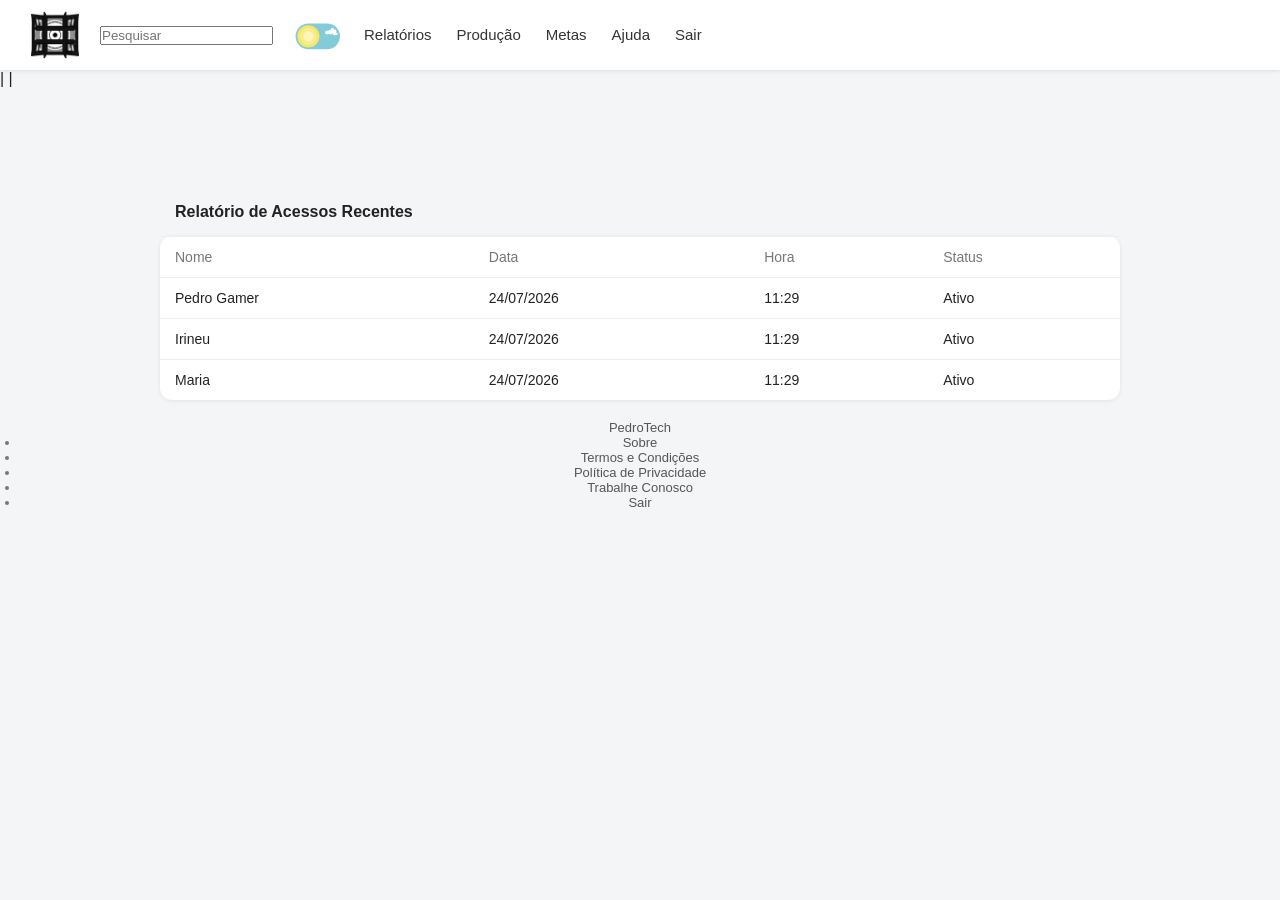
==== dashboard.html @ 48ce6a90 "Add files via upload" ====
<!DOCTYPE html>
<html lang="pt-br">
<head>
    <meta charset="UTF-8">
    <meta name="viewport" content="width=device-width, initial-scale=1.0">
    <title>Dashboard</title>
    <link rel="stylesheet" href="assets/css/dashboard.css">
</head>
<body>
    
    <header>
        <img src="assets/Images/Logo.png" alt="logo Smart Control" width="50">
        <input type ="text" id="campoBusca" placeholder="Pesquisar">

            <!-- From Uiverse.io by rishichawda --> 
        <label id="theme-button">
        <input type="checkbox" id="toggle">
        <svg viewBox="0 0 69.667 44" xmlns:xlink="http://www.w3.org/1999/xlink" xmlns="http://www.w3.org/2000/svg">
            <g transform="translate(3.5 3.5)" data-name="Component 15 – 1" id="Component_15_1">
            
            
            <g filter="url(#container)" transform="matrix(1, 0, 0, 1, -3.5, -3.5)">
                <rect fill="#83cbd8" transform="translate(3.5 3.5)" rx="17.5" height="35" width="60.667" data-name="container" id="container"></rect>
            </g>
            
            <g transform="translate(2.333 2.333)" id="button">
                
                <g data-name="sun" id="sun">
                <g filter="url(#sun-outer)" transform="matrix(1, 0, 0, 1, -5.83, -5.83)">
                    <circle fill="#f8e664" transform="translate(5.83 5.83)" r="15.167" cy="15.167" cx="15.167" data-name="sun-outer" id="sun-outer-2"></circle>
                </g>
                <g filter="url(#sun)" transform="matrix(1, 0, 0, 1, -5.83, -5.83)">
                    <path fill="rgba(246,254,247,0.29)" transform="translate(9.33 9.33)" d="M11.667,0A11.667,11.667,0,1,1,0,11.667,11.667,11.667,0,0,1,11.667,0Z" data-name="sun" id="sun-3"></path>
                </g>
                <circle fill="#fcf4b9" transform="translate(8.167 8.167)" r="7" cy="7" cx="7" id="sun-inner"></circle>
                </g>
                
                
                <g data-name="moon" id="moon">
                <g filter="url(#moon)" transform="matrix(1, 0, 0, 1, -31.5, -5.83)">
                    <circle fill="#cce6ee" transform="translate(31.5 5.83)" r="15.167" cy="15.167" cx="15.167" data-name="moon" id="moon-3"></circle>
                </g>
                <g fill="#a6cad0" transform="translate(-24.415 -1.009)" id="patches">
                    <circle transform="translate(43.009 4.496)" r="2" cy="2" cx="2"></circle>
                    <circle transform="translate(39.366 17.952)" r="2" cy="2" cx="2" data-name="patch"></circle>
                    <circle transform="translate(33.016 8.044)" r="1" cy="1" cx="1" data-name="patch"></circle>
                    <circle transform="translate(51.081 18.888)" r="1" cy="1" cx="1" data-name="patch"></circle>
                    <circle transform="translate(33.016 22.503)" r="1" cy="1" cx="1" data-name="patch"></circle>
                    <circle transform="translate(50.081 10.53)" r="1.5" cy="1.5" cx="1.5" data-name="patch"></circle>
                </g>
                </g>
            </g>
            
            
            <g filter="url(#cloud)" transform="matrix(1, 0, 0, 1, -3.5, -3.5)">
                <path fill="#fff" transform="translate(-3466.47 -160.94)" d="M3512.81,173.815a4.463,4.463,0,0,1,2.243.62.95.95,0,0,1,.72-1.281,4.852,4.852,0,0,1,2.623.519c.034.02-.5-1.968.281-2.716a2.117,2.117,0,0,1,2.829-.274,1.821,1.821,0,0,1,.854,1.858c.063.037,2.594-.049,3.285,1.273s-.865,2.544-.807,2.626a12.192,12.192,0,0,1,2.278.892c.553.448,1.106,1.992-1.62,2.927a7.742,7.742,0,0,1-3.762-.3c-1.28-.49-1.181-2.65-1.137-2.624s-1.417,2.2-2.623,2.2a4.172,4.172,0,0,1-2.394-1.206,3.825,3.825,0,0,1-2.771.774c-3.429-.46-2.333-3.267-2.2-3.55A3.721,3.721,0,0,1,3512.81,173.815Z" data-name="cloud" id="cloud"></path>
            </g>

            
            <g fill="#def8ff" transform="translate(3.585 1.325)" id="stars">
                <path transform="matrix(-1, 0.017, -0.017, -1, 24.231, 3.055)" d="M.774,0,.566.559,0,.539.458.933.25,1.492l.485-.361.458.394L1.024.953,1.509.592.943.572Z"></path>
                <path transform="matrix(-0.777, 0.629, -0.629, -0.777, 23.185, 12.358)" d="M1.341.529.836.472.736,0,.505.46,0,.4.4.729l-.231.46L.605.932l.4.326L.9.786Z" data-name="star"></path>
                <path transform="matrix(0.438, 0.899, -0.899, 0.438, 23.177, 29.735)" d="M.015,1.065.475.9l.285.365L.766.772l.46-.164L.745.494.751,0,.481.407,0,.293.285.658Z" data-name="star"></path>
                <path transform="translate(12.677 0.388) rotate(104)" d="M1.161,1.6,1.059,1,1.574.722.962.607.86,0,.613.572,0,.457.446.881.2,1.454l.516-.274Z" data-name="star"></path>
                <path transform="matrix(-0.07, 0.998, -0.998, -0.07, 11.066, 15.457)" d="M.873,1.648l.114-.62L1.579.945,1.03.62,1.144,0,.706.464.157.139.438.7,0,1.167l.592-.083Z" data-name="star"></path>
                <path transform="translate(8.326 28.061) rotate(11)" d="M.593,0,.638.724,0,.982l.7.211.045.724.36-.64.7.211L1.342.935,1.7.294,1.063.552Z" data-name="star"></path>
                <path transform="translate(5.012 5.962) rotate(172)" d="M.816,0,.5.455,0,.311.323.767l-.312.455.516-.215.323.456L.827.911,1.343.7.839.552Z" data-name="star"></path>
                <path transform="translate(2.218 14.616) rotate(169)" d="M1.261,0,.774.571.114.3.487.967,0,1.538.728,1.32l.372.662.047-.749.728-.218L1.215.749Z" data-name="star"></path>
            </g>
            </g>
        </svg>
        </label>

        <nav class="navbar">
            <ul class="main-menu">
                <li><a href="#relatorios">Relatórios</a></li>
                <li><a href="producao.html">Produção</a></li>
                <li><a href="#metas">Metas</a></li>
                <li><a href="#ajuda">Ajuda</a></li>
                <li><a href="index.html">Sair</a></li>
            </ul>
        </nav>
    </header>


        <div id="informacoes">
        <span id="dia"></span>
        <span>|</span>
        <span id="relogio"></span>
        <span>|</span>
        <span id="fuso"></span>
    </div>
    
    <main>


        <table>
            <caption>Relatório de Acessos Recentes</caption>

            <thead>
                <tr>
                    <th>Nome</th>
                    <th>Data</th>
                    <th>Hora</th>
                    <th>Status</th>
                </tr>
            </thead>

            <tbody>
                <tr>
                    <td>Pedro Gamer</td>
                    <td>24/07/2026</td>
                    <td>11:29</td>
                    <td>Ativo</td>
                </tr>
                <tr>
                    <td>Irineu</td>
                    <td>24/07/2026</td>
                    <td>11:29</td>
                    <td>Ativo</td>
                </tr>
                <tr>
                    <td>Maria</td>
                    <td>24/07/2026</td>
                    <td>11:29</td>
                    <td>Ativo</td>
                </tr>
            </tbody>
        </table>
    </main>

    <footer>
        <a href="https://pedrotech.com.br/pedrolandia/" target="_blank">PedroTech</a>
        <nav>
            <ul>
                <li><a href="#sobre">Sobre</a></li>
                <li><a href="#termos-e-condicoes">Termos e Condições</a></li>
                <li><a href="#politica-de-privacidade">Política de Privacidade</a></li>
                <li><a href="#trabalhe-conosco">Trabalhe Conosco</a></li>
                <li><a href="index.html">Sair</a></li>
            </ul>
        </nav>

        <iframe
        src="https://www.google.com/maps/embed?pb=!1m18!1m12!1m3!1d3984.667461569666!2d-41.53207912502988!3d-2.911706697064687!2m3!1f0!2f0!3f0!3m2!1i1024!2i768!4f13.1!3m3!1m2!1s0x7ec19f2c83cb9c1%3A0x3d9a3725062bfd22!2sPraia%20do%20Arrombado!5e0!3m2!1spt-BR!2sbr!4v1785242869541!5m2!1spt-BR!2sbr"
        title="Localização:"
        width="400"
        height="300"
        style="border:0;"
        allowfullscreen=""  
        loading="lazy"
        referrerpolicy="strict-origin-when-cross-origin">
        </iframe>
    </footer>
            <script src="assets/js/dashboard.js"></script>
</body>
</html>
---- assets/css/dashboard.css ----
/* =========================
   RESET GLOBAL
========================= */
*{
    margin:0;
    padding:0;
    box-sizing:border-box;
    font-family:Arial,Helvetica,sans-serif;
}

/* =========================
   ESTILO GERAL
========================= */
body{
    background:#f4f5f7;
    color:#222;
}

/* =========================
   CABEÇALHO
========================= */
header{
    position:sticky;
    top:0;
    width:100%;
    z-index:1000;
    display:flex;
    align-items:center;
    gap:20px;
    padding:10px 30px;
    background:#fff;
    box-shadow:0 1px 4px rgba(0,0,0,.1);
}

header img{
    width:50px;
    border-radius:8px;
}


/* From Uiverse.io by rishichawda */ 
/* The switch - the box around the slider */
#theme-button {
  margin-top: -10px;
  font-size: 17px;
  position: relative;
  display: inline-block;
  width: 3em;
  cursor: pointer;
}

/* Hide default HTML checkbox */
#toggle {
  opacity: 0 !important;
  width: 0 !important;
  height: 0 !important;
}

#container,
#patches,
#stars,
#button,
#sun,
#moon,
#cloud {
  transition-property: all;
  transition-timing-function: cubic-bezier(0.4, 0, 0.2, 1);
  transition-duration: 0.25s;
}

/* night sky background */
#toggle:checked + svg #container {
  fill: #2b4360;
}

/* move button to right when checked */
#toggle:checked + svg #button {
  transform: translate(28px, 2.333px);
}

/* show/hide sun and moon based on checkbox state */
#sun {
  opacity: 1;
}

#toggle:checked + svg #sun {
  opacity: 0;
}

#moon {
  opacity: 0;
}

#toggle:checked + svg #moon {
  opacity: 1;
}

/* show or hide background items on checkbox state */
#cloud {
  opacity: 1;
}

#toggle:checked + svg #cloud {
  opacity: 0;
}

#stars {
  opacity: 0;
}

#toggle:checked + svg #stars {
  opacity: 1;
}


/* =========================
   MENU DE NAVEGAÇÃO
========================= */
.navbar .main-menu{
    display:flex;
    gap:25px;
    list-style:none;
}

.navbar a{
    color:#333;
    font-size:15px;
    text-decoration:none;
}

.navbar a:hover{
    color:#000;
}

/* =========================
   CONTEÚDO PRINCIPAL
========================= */
main{
    display:block;
    max-width:1000px;
    margin:0 auto;
    padding:100px 20px 0;
}


/* =========================
   TABELA
========================= */
table{
    width:100%;
    background:#fff;
    border-collapse:collapse;
    border-radius:12px;
    overflow:hidden;
    box-shadow:0 1px 4px rgba(0,0,0,.08);
}

caption{
    padding:15px;
    font-size:16px;
    font-weight:600;
    text-align:left;
}

th,
td{
    padding:12px 15px;
    font-size:14px;
    text-align:left;
    border-top:1px solid #eee;
}

th{
    color:#777;
    font-weight:500;
}

/* =========================
   RODAPÉ
========================= */
footer{
    padding:20px;
    font-size:13px;
    color:#777;
    text-align:center;
}

footer a,
main footer nav a{
    color:#555;
    text-decoration:none;
}

main footer nav ul{
    display:flex;
    justify-content:center;
    gap:20px;
    margin-bottom:10px;
    list-style:none;
}

/* =========================
   IFRAME
========================= */
iframe{
    margin-top:10px;
    border:0;
    border-radius:12px;
}

@media (max-width:768px){
 

    header{
        justify-content: center;
        padding: 10px 5px;
    }

    header img {
        display: none;   /* estava "nome", correto é "none" */
    }

    main {
        padding: 20px 20px 0;   /* zera o padding herdado */
    }

    iframe{
        width:100%;
    }

}
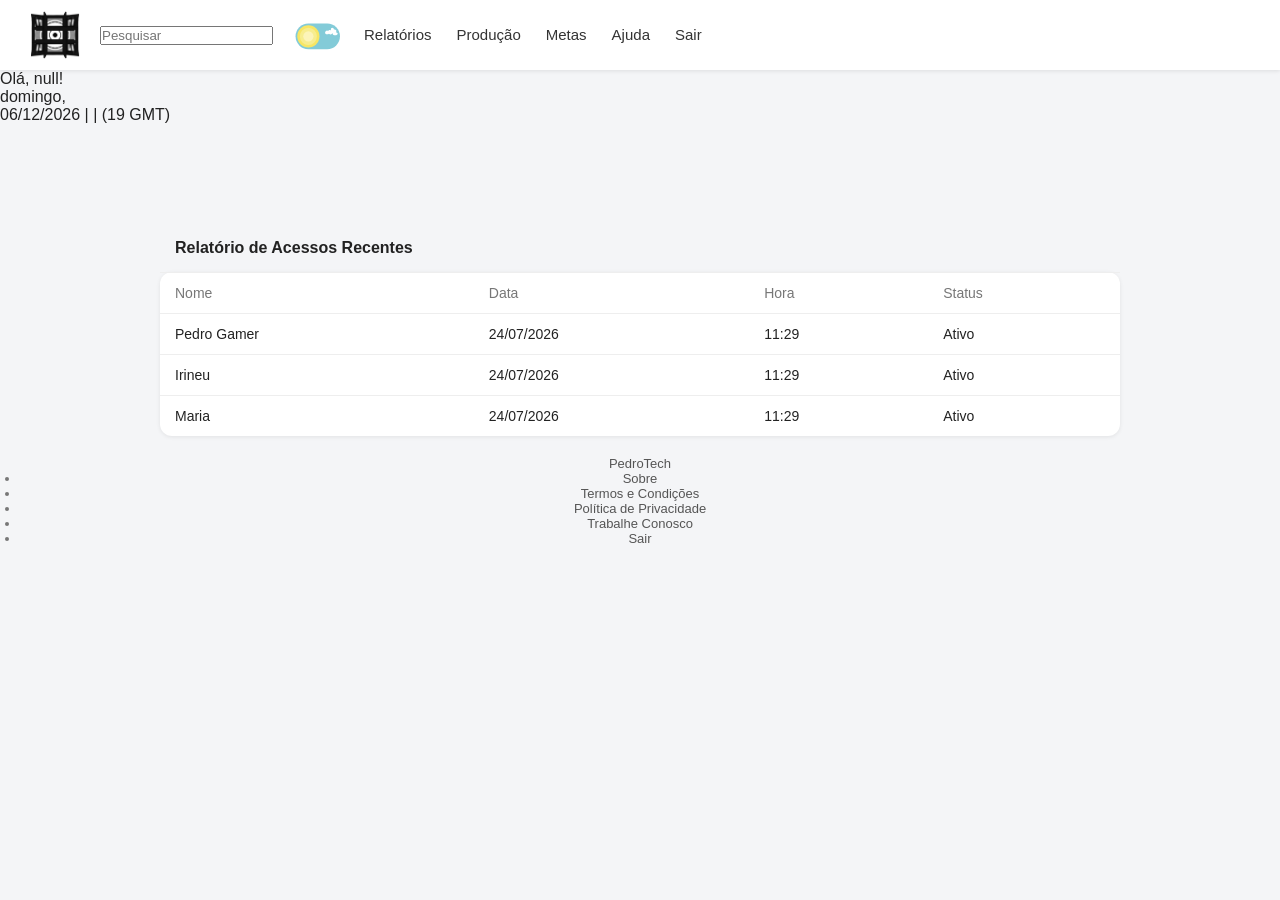
==== commit a50dc377: "Initial commit" ====
--- a/dashboard.html
+++ b/dashboard.html
@@ -9,7 +9,8 @@
 <body>
     
     <header>
-        <img src="assets/Images/Logo.png" alt="logo Smart Control" width="50">
+        <img src="assets/Images/Logo.png" alt="logo Smart Control" width="50" class=logo-claro>
+        <img src="assets/Images/Logo_Invertido.png" alt="logo Smart Control" width="50" class=logo-escuro>
         <input type ="text" id="campoBusca" placeholder="Pesquisar">
 
             <!-- From Uiverse.io by rishichawda --> 
--- a/assets/css/dashboard.css
+++ b/assets/css/dashboard.css
@@ -32,9 +32,18 @@
     box-shadow:0 1px 4px rgba(0,0,0,.1);
 }
 
-header img{
-    width:50px;
-    border-radius:8px;
+/* logo clara aparece por padrão, logo escura fica escondida */
+.logo-escuro{
+    display:none;
+}
+
+/* no modo escuro, inverte */
+body.dark-mode .logo-claro{
+    display:none;
+}
+
+body.dark-mode .logo-escuro{
+    display:block;
 }
 
 
@@ -112,6 +121,56 @@
   opacity: 1;
 }
 
+/* =========================
+   DARK MODE
+========================= */
+body.dark-mode{
+    background:#181a1f;
+    color:#e7e7ea;
+}
+
+body.dark-mode header{
+    background:#22252c;
+    box-shadow:0 1px 4px rgba(0,0,0,.4);
+}
+
+body.dark-mode #campoBusca{
+    background:#2c2f38;
+    color:#e7e7ea;
+    border:1px solid #3a3d47;
+}
+
+body.dark-mode .navbar a{
+    color:#d5d5da;
+}
+
+body.dark-mode .navbar a:hover{
+    color:#fff;
+}
+
+body.dark-mode table{
+    background:#22252c;
+    box-shadow:0 1px 4px rgba(0,0,0,.4);
+}
+
+body.dark-mode th,
+body.dark-mode td{
+    border-top:1px solid #33363f;
+}
+
+body.dark-mode th{
+    color:#9a9aa2;
+}
+
+body.dark-mode caption{
+    color:#e7e7ea;
+}
+
+body.dark-mode footer,
+body.dark-mode footer a,
+body.dark-mode main footer nav a{
+    color:#9a9aa2;
+}
 
 /* =========================
    MENU DE NAVEGAÇÃO
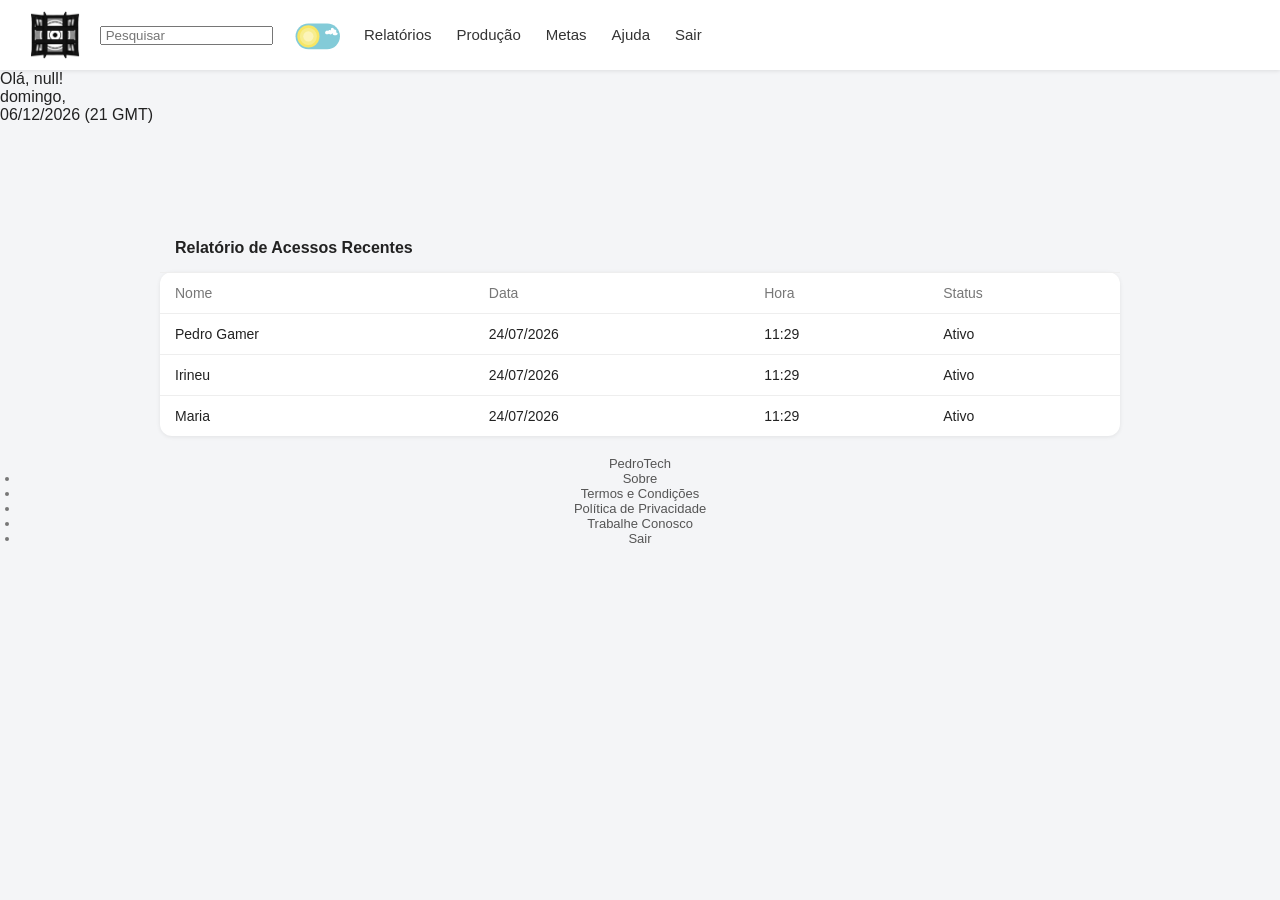
==== commit 43726c93: "Add files via upload" ====
--- a/dashboard.html
+++ b/dashboard.html
@@ -11,7 +11,7 @@
     <header>
         <img src="assets/Images/Logo.png" alt="logo Smart Control" width="50" class=logo-claro>
         <img src="assets/Images/Logo_Invertido.png" alt="logo Smart Control" width="50" class=logo-escuro>
-        <input type ="text" id="campoBusca" placeholder="Pesquisar">
+        <input type ="text" id="campoBusca" placeholder=" Pesquisar">
 
             <!-- From Uiverse.io by rishichawda --> 
         <label id="theme-button">
@@ -84,12 +84,11 @@
     </header>
 
 
-        <div id="informacoes">
-        <span id="dia"></span>
-        <span>|</span>
-        <span id="relogio"></span>
-        <span>|</span>
-        <span id="fuso"></span>
+        <div class="informacoes">
+            <span id="dia"></span>
+            <span id="relogio"></span>
+            <span id="fuso"></span>
+        </div>  
     </div>
     
     <main>
